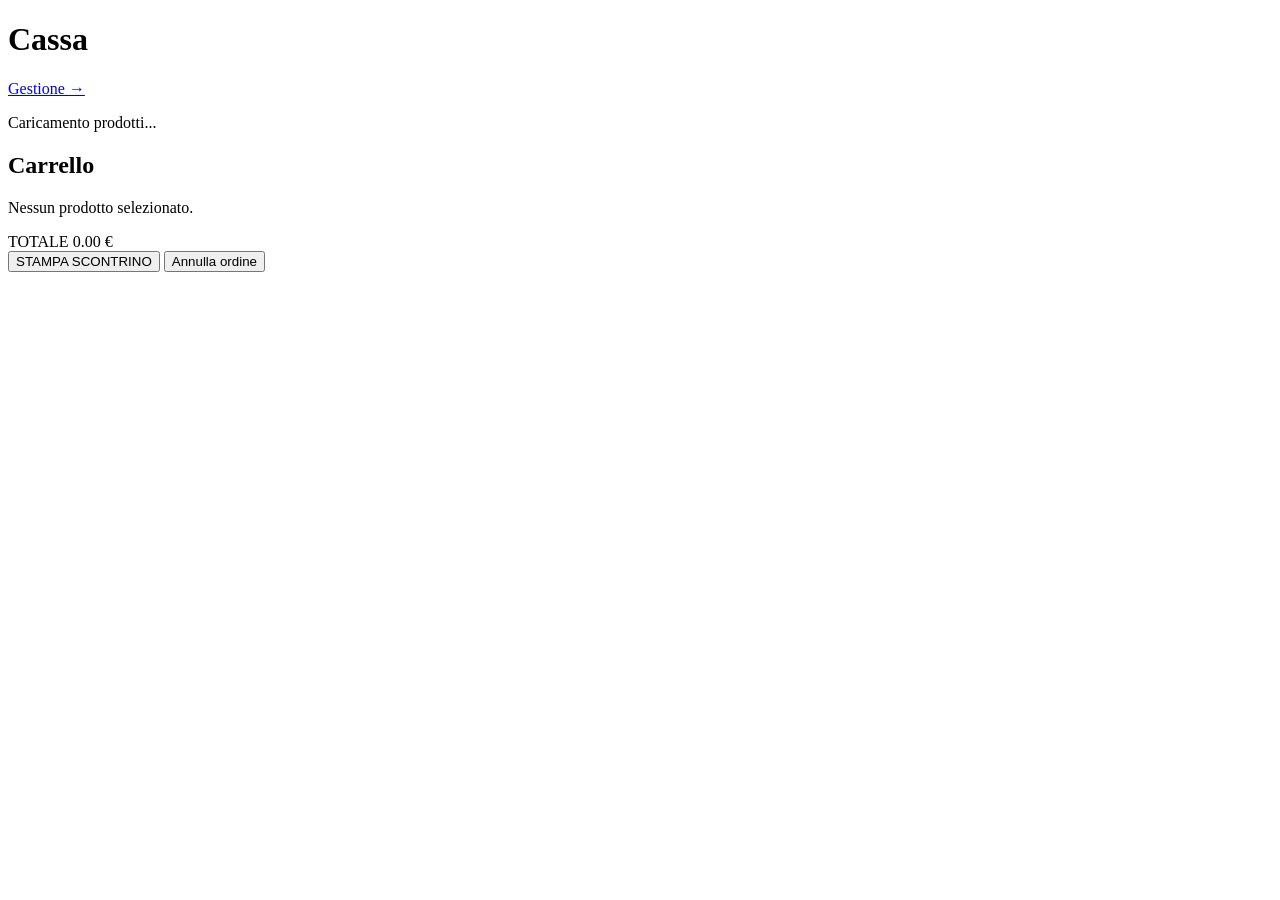
==== app/static/index.html @ d4437bca "Implementa MVP festa-cassa: FastAPI + SQLite + frontend + stampa ESC/POS App locale per gestire vend" ====
<!DOCTYPE html>
<html lang="it">
<head>
  <meta charset="UTF-8" />
  <meta name="viewport" content="width=device-width, initial-scale=1.0" />
  <title>Cassa - Festa</title>
  <link rel="stylesheet" href="/static/style.css" />
</head>
<body>
  <!-- Intestazione: titolo evento + link alla gestione -->
  <header class="topbar">
    <div class="topbar-title">
      <h1 id="event-title">Cassa</h1>
      <span id="association-name" class="subtitle"></span>
    </div>
    <a class="link-admin" href="/admin">Gestione &rarr;</a>
  </header>

  <!-- Layout principale: prodotti a sinistra, carrello a destra -->
  <main class="cassa-layout">
    <!-- Griglia prodotti raggruppati per categoria -->
    <section id="products" class="products-area" aria-label="Prodotti">
      <p class="loading">Caricamento prodotti...</p>
    </section>

    <!-- Carrello -->
    <aside class="cart-area" aria-label="Carrello">
      <h2 class="cart-title">Carrello</h2>
      <div id="cart-lines" class="cart-lines">
        <p class="cart-empty">Nessun prodotto selezionato.</p>
      </div>

      <div class="cart-total">
        <span>TOTALE</span>
        <span id="cart-total-value">0.00 &euro;</span>
      </div>

      <button id="btn-print" class="btn btn-print" type="button">STAMPA SCONTRINO</button>
      <button id="btn-cancel" class="btn btn-cancel" type="button">Annulla ordine</button>
    </aside>
  </main>

  <!-- Area messaggi temporanei (toast) -->
  <div id="toast" class="toast" role="status" aria-live="polite"></div>

  <script src="/static/app.js"></script>
</body>
</html>
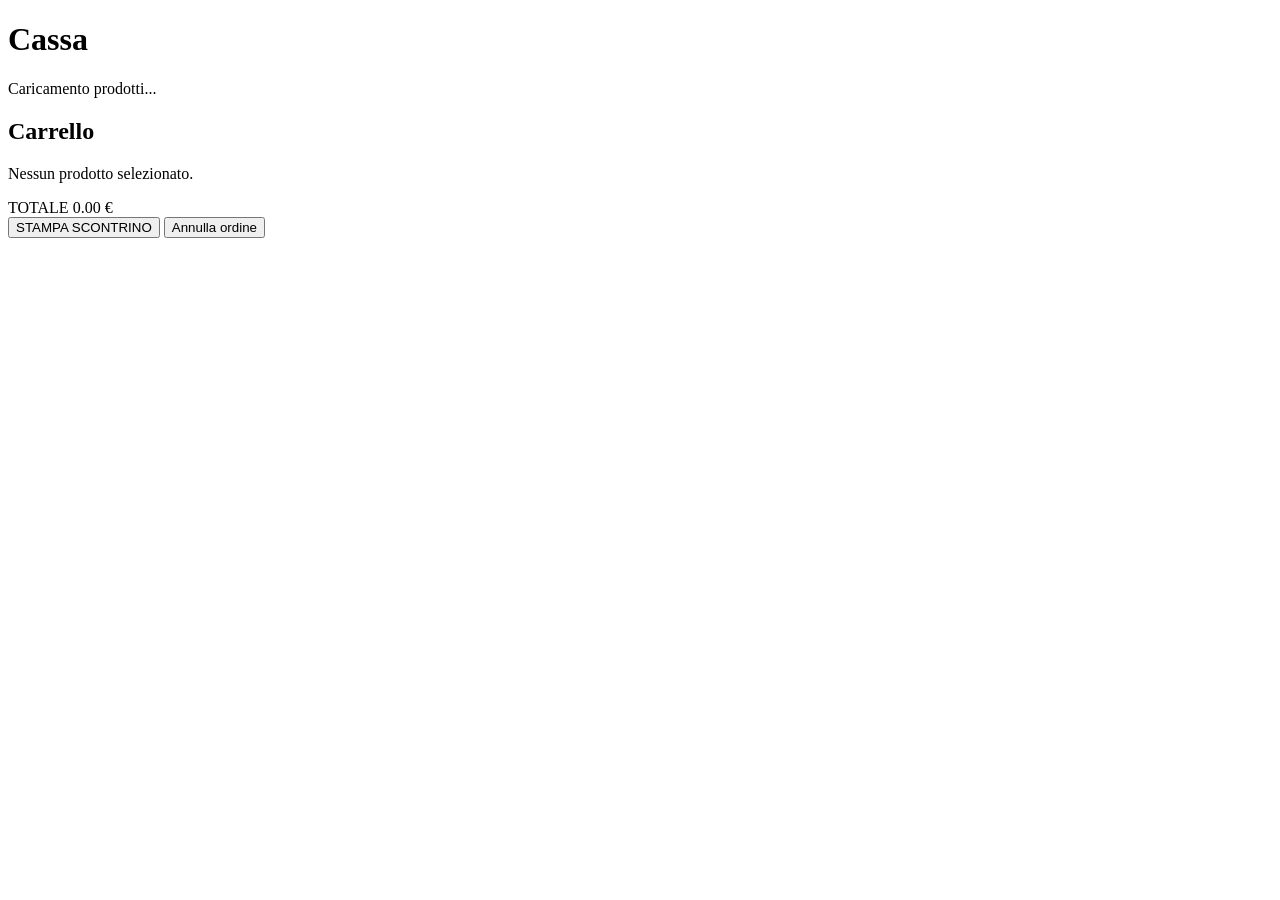
==== commit fc4efaf8: "update" ====
--- a/app/static/index.html
+++ b/app/static/index.html
@@ -7,13 +7,12 @@
   <link rel="stylesheet" href="/static/style.css" />
 </head>
 <body>
-  <!-- Intestazione: titolo evento + link alla gestione -->
+  <!-- Intestazione: titolo evento -->
   <header class="topbar">
     <div class="topbar-title">
       <h1 id="event-title">Cassa</h1>
       <span id="association-name" class="subtitle"></span>
     </div>
-    <a class="link-admin" href="/admin">Gestione &rarr;</a>
   </header>
 
   <!-- Layout principale: prodotti a sinistra, carrello a destra -->
